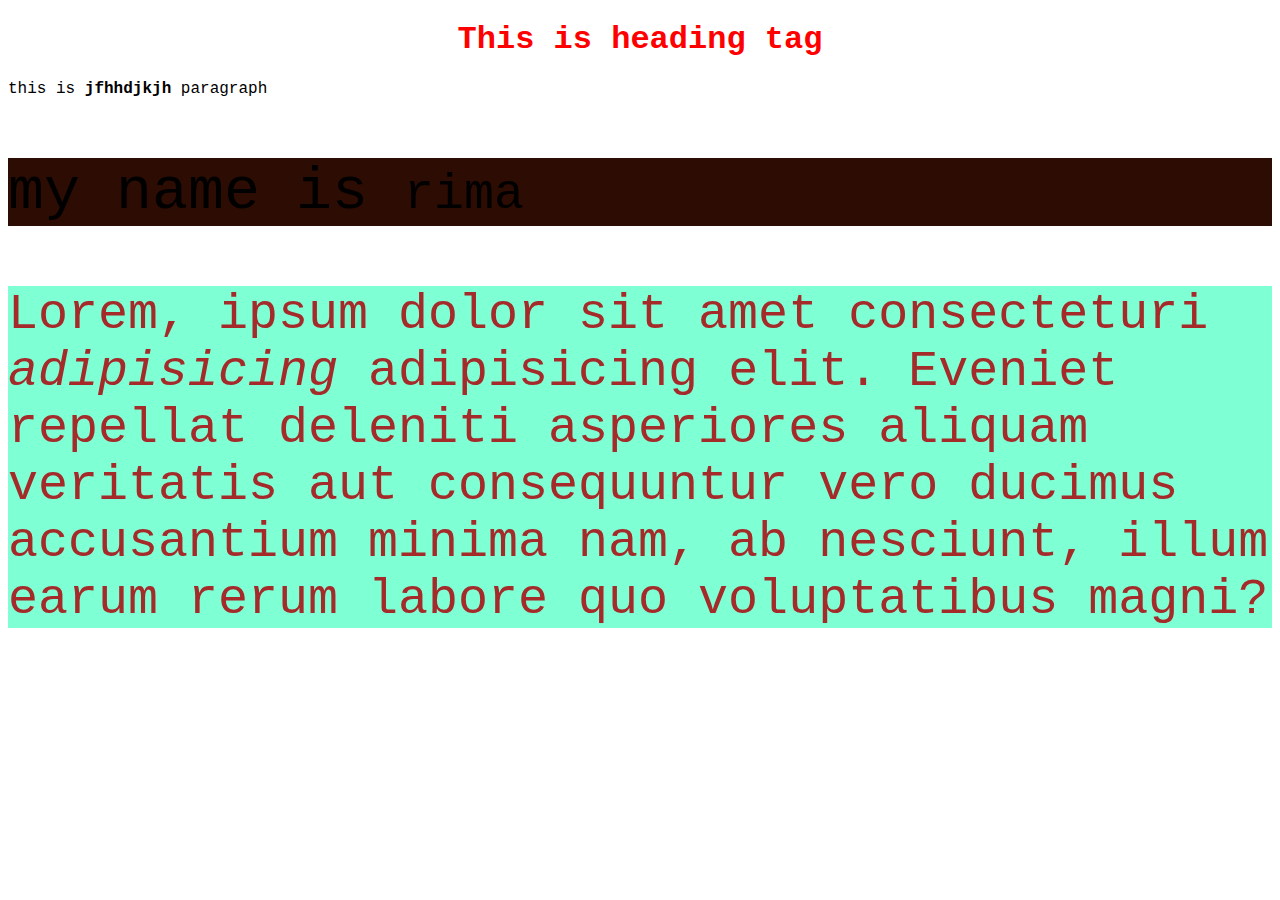
==== 2.3module.html @ 90085dc7 "2.3 video kaj" ====
<!DOCTYPE html>
<html lang="en">
  <head>
    <meta charset="UTF-8" />
    <meta name="viewport" content="width=device-width, initial-scale=1.0" />
    <title>Document</title>
    <style>
        *{
            font-family: 'Courier New', Courier, monospace;
        }
        h1{
            color: red;
            text-align: center;
        }

        #sit{
            color: brown;
            background-color: aquamarine;
            font-size: 50px;

        }
        .rima{
            color: black;
            background-color: rgb(45, 12, 3);
            font-size: 60px;
        }
    </style>
  </head>
  <body>
    <H1>This is heading tag</H1>
    <p>this is <b>jfhhdjkjh</b> paragraph</p>
    <p class="rima">my name is <small>rima</small></p>
    <p id="sit">Lorem, ipsum dolor sit amet consecteturi
        <i>adipisicing</i> adipisicing elit. Eveniet repellat deleniti asperiores aliquam veritatis aut consequuntur vero ducimus accusantium minima nam, ab nesciunt, illum earum rerum labore quo voluptatibus magni?</p>
  </body>
</html>
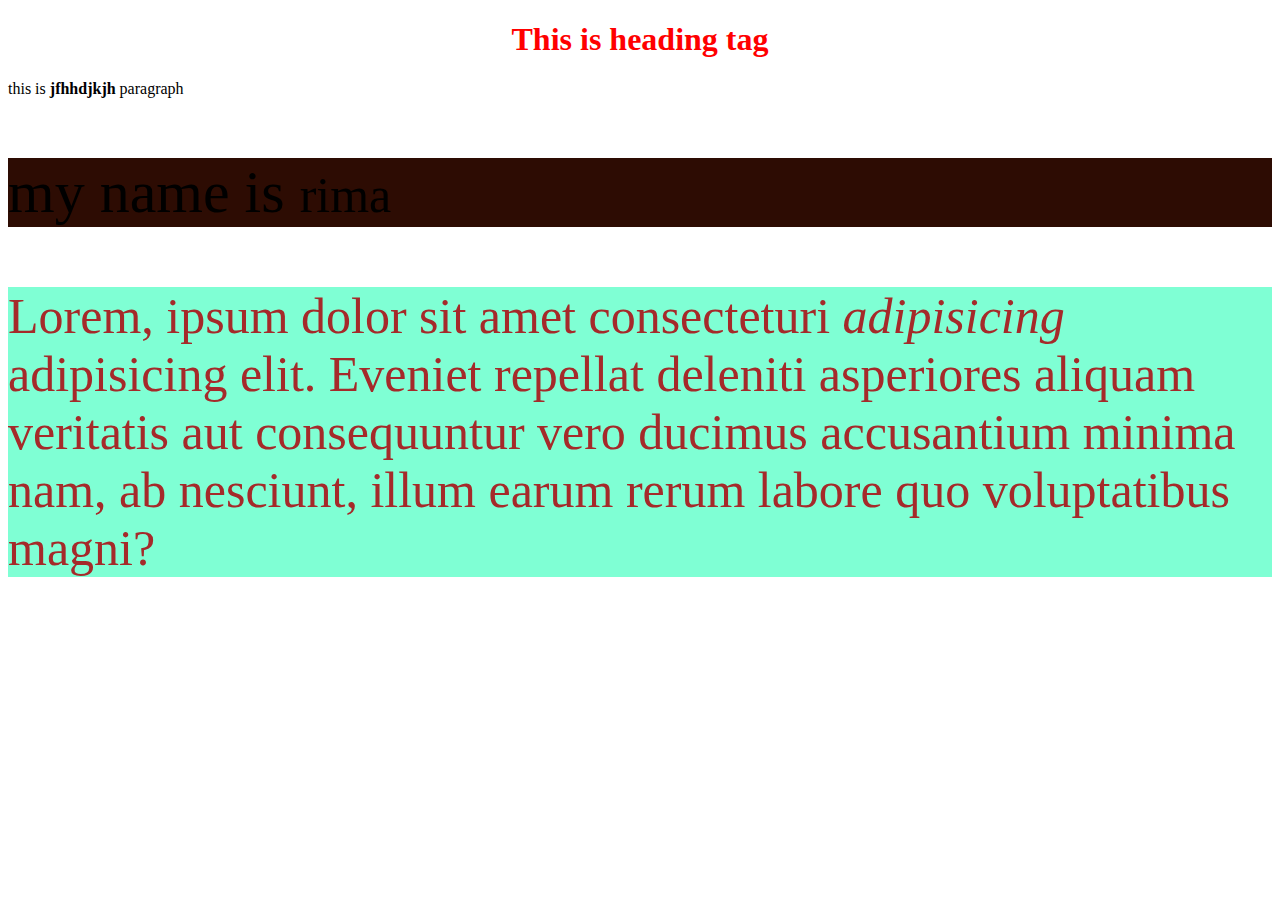
==== commit 32d113d8: "2.4 module er kaj" ====
--- a/2.3module.html
+++ b/2.3module.html
@@ -5,9 +5,8 @@
     <meta name="viewport" content="width=device-width, initial-scale=1.0" />
     <title>Document</title>
     <style>
-        *{
-            font-family: 'Courier New', Courier, monospace;
-        }
+        
+            
         h1{
             color: red;
             text-align: center;
